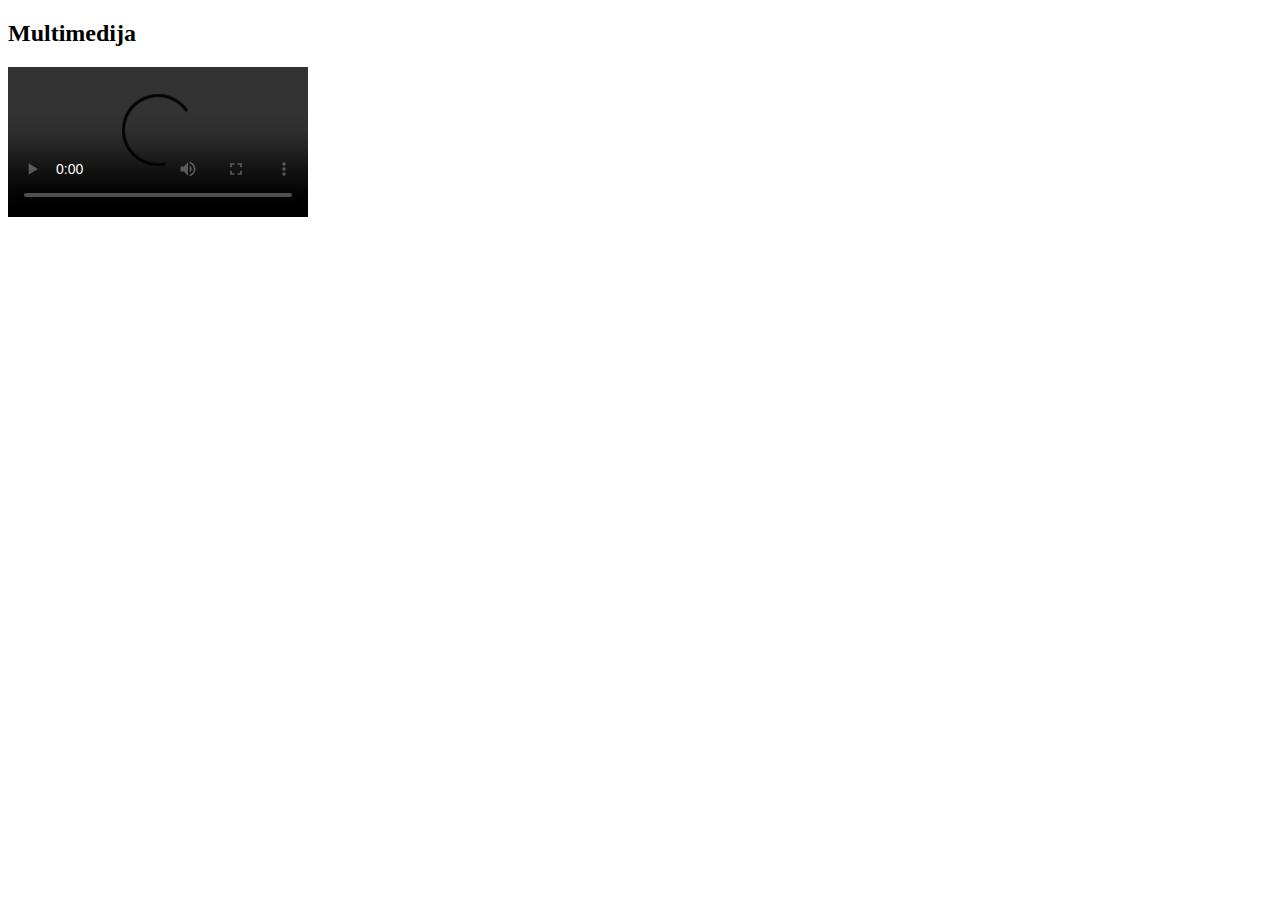
==== vjezbaaaa.html @ 81df5305 "Add files via upload" ====
<!doctype html>
<html>
<head>
<meta charset="UTF-8">
<title>vjezbaaaa</title>
</head>

<body>
	<h2>Multimedija</h2>
	<video width="" height="" controls>
		<source src="Slike/mojvideo.mp4" type="video/mp4"/>
	
	</video>
</body>
</html>
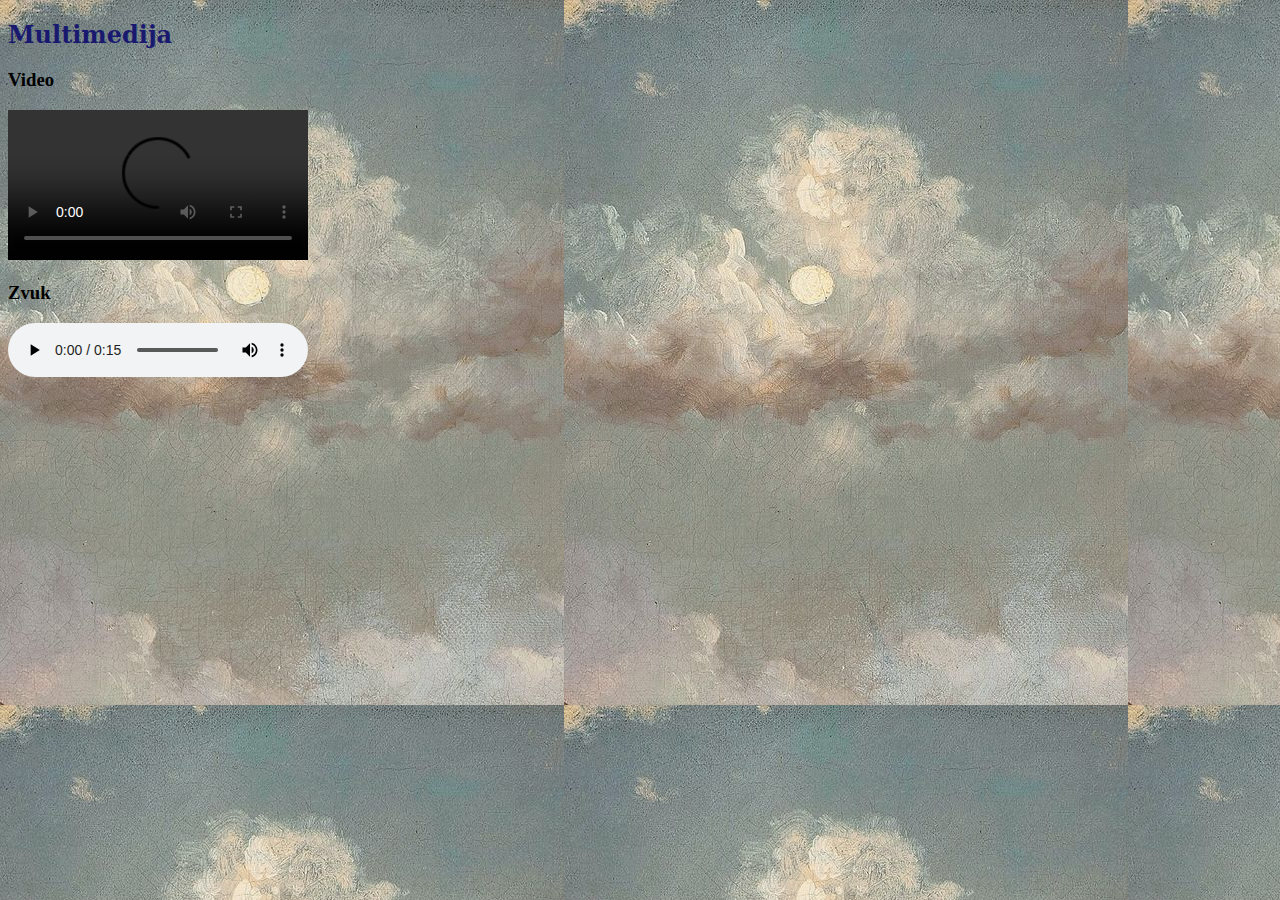
==== commit 1d493f79: "Add files via upload" ====
--- a/vjezbaaaa.html
+++ b/vjezbaaaa.html
@@ -3,13 +3,21 @@
 <head>
 <meta charset="UTF-8">
 <title>vjezbaaaa</title>
+	<link rel="stylesheet" href="stil.css">
 </head>
 
 <body>
 	<h2>Multimedija</h2>
+	<h3>Video</h3>
 	<video width="" height="" controls>
 		<source src="Slike/mojvideo.mp4" type="video/mp4"/>
 	
 	</video>
+	<h3>Zvuk</h3>
+	<audio controls>
+		<source src="Slike/zvuk.mp3" type="audio/mp3">
+	
+	</audio>
+	
 </body>
 </html>
--- a/stil.css
+++ b/stil.css
@@ -0,0 +1,32 @@
+@charset "UTF-8";
+/* CSS Document */
+p {
+	color:teal;
+	font-family: Gotham, "Helvetica Neue", Helvetica, Arial, "sans-serif";
+	font-size: 16px;
+	line-height: 18px;
+	width: 600px;
+	background-color: azure;
+	padding: 20px;
+	}
+h2 , h1 {font-family: Constantia, "Lucida Bright", "DejaVu Serif", Georgia, "serif";
+	color:midnightblue;
+
+	}
+body {
+	background-image: url("Slike/ab7a84798706e102e982541bdd38fba2.jpg")
+	
+	}
+a { color: black;
+	background-color: antiquewhite;
+	padding: 5px;
+	line-height: 25px;
+	border: 1px #06132B;
+	
+	}
+
+img {
+	height: 200px;
+	}
+	
+	